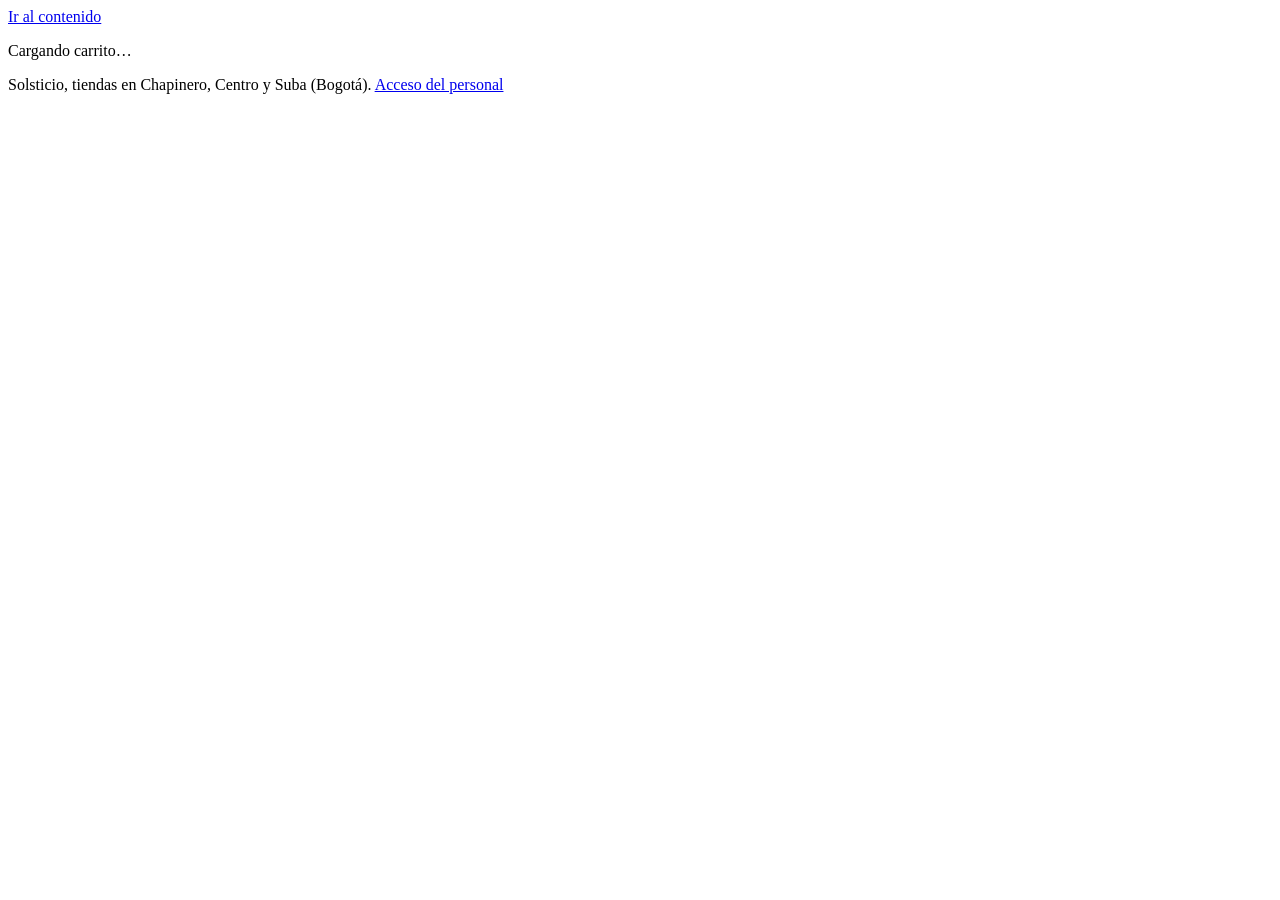
==== web/carrito.html @ 8ad0e377 "Interfaz completa: tienda (QR y carrito) y panel del personal Tienda: - Escanear la etiqueta QR (cám" ====
<!doctype html>
<html lang="es">
<head>
  <meta charset="utf-8">
  <meta name="viewport" content="width=device-width, initial-scale=1">
  <title>Carrito | Solsticio</title>
  <link rel="icon" href="/recursos/img/favicon.svg" type="image/svg+xml">
  <link rel="preconnect" href="https://fonts.googleapis.com">
  <link rel="preconnect" href="https://fonts.gstatic.com" crossorigin>
  <link href="https://fonts.googleapis.com/css2?family=Archivo:wdth,wght@62..125,400..900&display=swap" rel="stylesheet">
  <link rel="stylesheet" href="/recursos/css/estilos.css">
  <script src="/recursos/vendor/qrcode.min.js" defer></script>
  <script type="module" src="/recursos/js/carrito.js"></script>
</head>
<body>
  <a class="saltar" href="#contenido">Ir al contenido</a>
  <header class="cabecera" data-cabecera></header>

  <main class="contenedor" id="contenido">
    <div id="carrito"><p class="cargando">Cargando carrito…</p></div>
  </main>

  <footer class="pie">
    <p>Solsticio, tiendas en Chapinero, Centro y Suba (Bogotá). <a href="/panel">Acceso del personal</a></p>
  </footer>
</body>
</html>
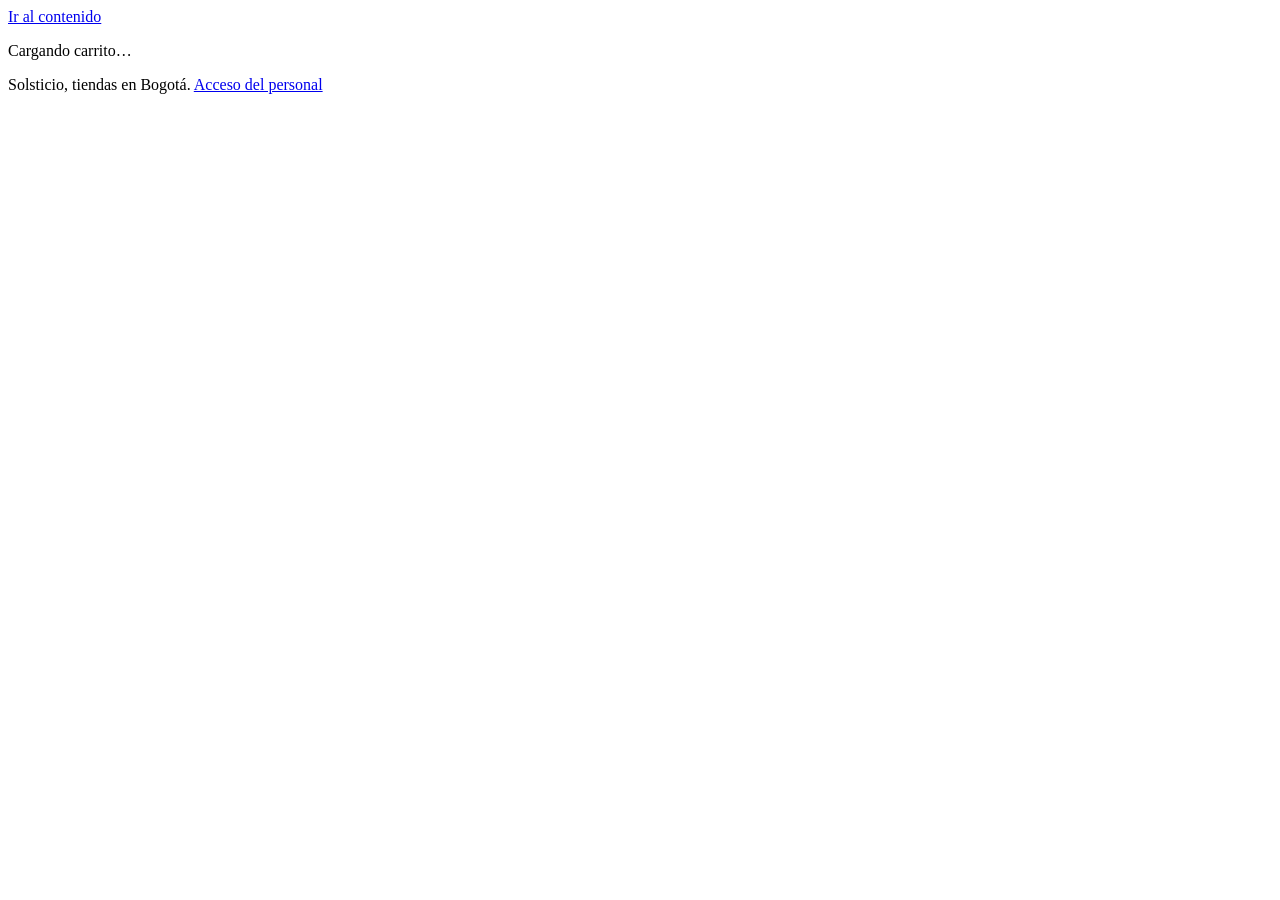
==== commit 76d6a062: "Surtido distinto por sede, existencias libres en la tienda y pulido visual - sembrar-demo reparte el" ====
--- a/web/carrito.html
+++ b/web/carrito.html
@@ -5,9 +5,7 @@
   <meta name="viewport" content="width=device-width, initial-scale=1">
   <title>Carrito | Solsticio</title>
   <link rel="icon" href="/recursos/img/favicon.svg" type="image/svg+xml">
-  <link rel="preconnect" href="https://fonts.googleapis.com">
-  <link rel="preconnect" href="https://fonts.gstatic.com" crossorigin>
-  <link href="https://fonts.googleapis.com/css2?family=Archivo:wdth,wght@62..125,400..900&display=swap" rel="stylesheet">
+  <link rel="preload" href="/recursos/fuentes/archivo-latin.woff2" as="font" type="font/woff2" crossorigin>
   <link rel="stylesheet" href="/recursos/css/estilos.css">
   <script src="/recursos/vendor/qrcode.min.js" defer></script>
   <script type="module" src="/recursos/js/carrito.js"></script>
@@ -21,7 +19,7 @@
   </main>
 
   <footer class="pie">
-    <p>Solsticio, tiendas en Chapinero, Centro y Suba (Bogotá). <a href="/panel">Acceso del personal</a></p>
+    <p><span data-pie-sedes>Solsticio, tiendas en Bogotá.</span> <a href="/panel">Acceso del personal</a></p>
   </footer>
 </body>
 </html>
